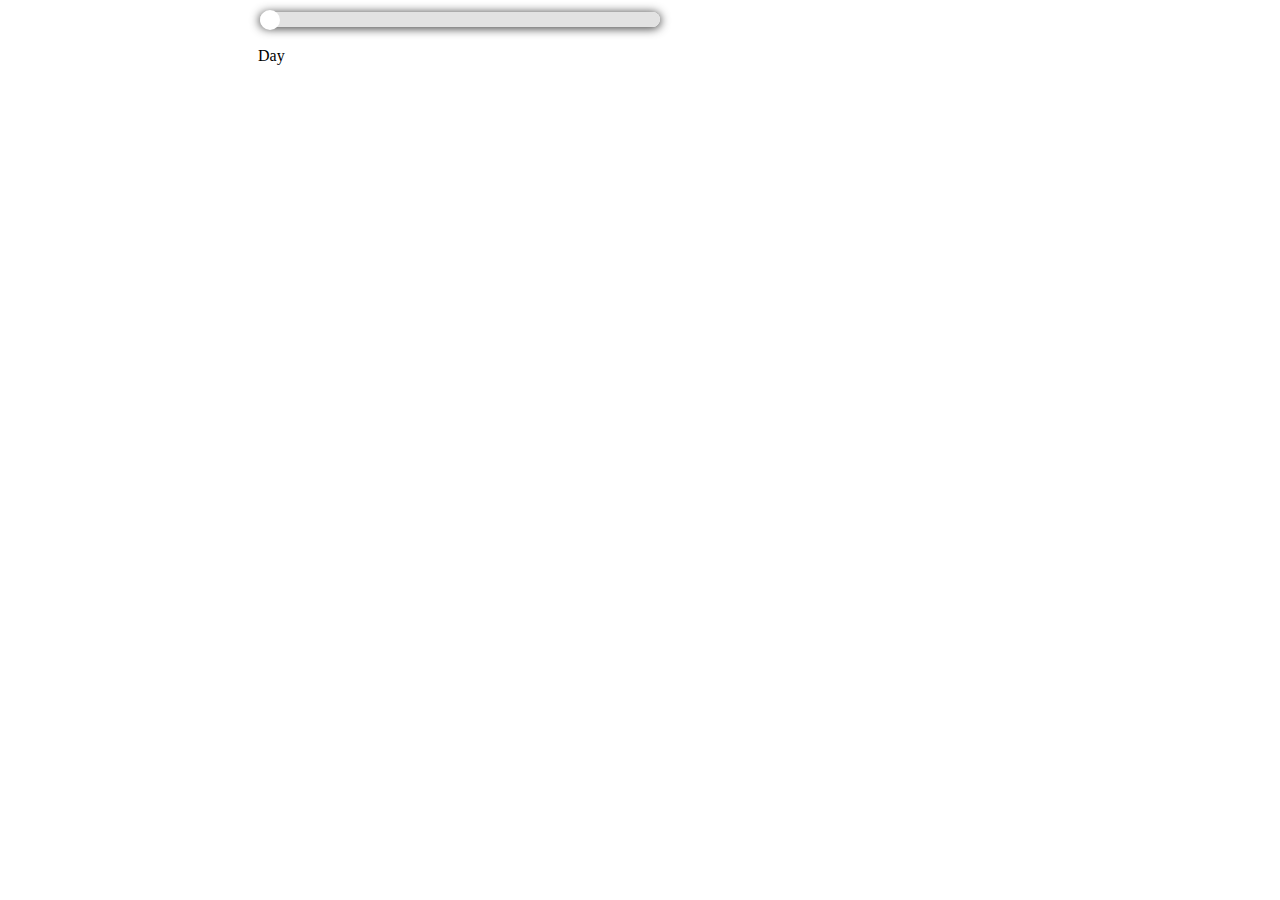
==== index_ryan.html @ 6e3a1dca "c code" ====
<!DOCTYPE html>
<html lang="en">
<head>
    <meta charset="UTF-8">
    <meta name="viewport" content="width=device-width, initial-scale=1.0">
    <title>worldmap</title>
    <link rel="stylesheet" href="./static/css/map-style.css" />

</head>
<body>
    <div id="US-map"></div>
    <div class="slideContainer">
        <input type="range" min="1", max="100" value="1" id="myRange" class="slider">
        <p>Day <span id="value"></span></p>
      </div>

    <script src="https://d3js.org/d3.v5.js"></script>
    <script src="//d3js.org/topojson.v1.min.js"></script>
    <script src="static/js/covid-map.js"></script>
    <script src="static/js/tooltip.js"></script>

    
    
</body>
</html>
---- static/css/map-style.css ----
svg {
    background: none;
}

.state {
    fill: none;
    stroke: #333;
    stroke-width: 0.5;
}

.county {
    fill: #e3e3e3;
    stroke: #fff;
    stroke-width: 0.15;
}

.covid-confirmed {
    /* fill: red; */
    /* transition: fill 3s ease; */
    stroke-width: 0.05;
    stroke: seashell;
    opacity: 0.7;
}

.slideContainer {
    width: 400px;
    margin-top: 10px;
    margin-left: 250px;
  }
  
  /* .slider::after {
    content: 'Day 100';
    color: black;
    font-size: 1rem;
    position: absolute;
    left: 72%;
    bottom: 35%;
  }
  .slider::before {
    content: 'Day 1';
    color: black;
    font-size: 1rem;
    position: absolute;
    left: 1%;
    bottom: 35%; */
  /* } */
  .slider{
    -webkit-appearance: none;
    width: 100%;
    height: 15px;
    background: linear-gradient(90deg, rgb(214,214,214) 60%, rgb(214,214,214) 60%);
    outline: none;
    opacity: 0.7;
    -webkit-transition: 0.2s;
    transition: opacity 0.2s;
    border-radius: 12px;
    box-shadow: 0px 1px 10px 1px black;
  }
  
  .slider:hover {
    opacity: 1;
  }
  
  .slider::-webkit-slider-thumb {
    -webkit-appearance: none;
    appearance: none;
    width:20px;
    height:20px;
    background: white;
    border-radius: 50%;
    cursor: pointer;
  }

  div.tooltip {	
    position: absolute;			
    text-align: center;			
    width: 60px;					
    height: 28px;					
    padding: 2px;				
    font: 12px sans-serif;		
    background: lightsteelblue;	
    border: 0px;		
    border-radius: 8px;			
    pointer-events: none;			
}
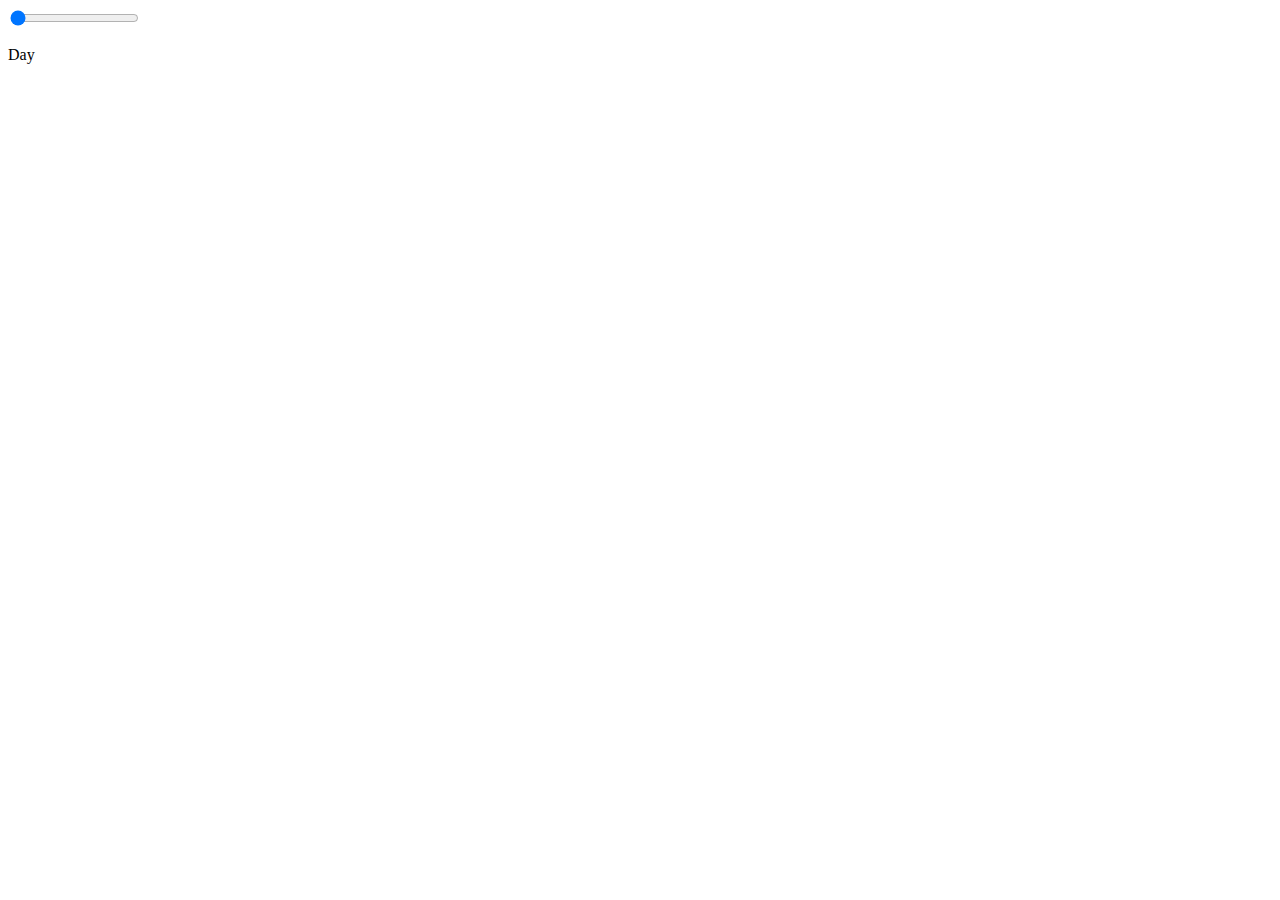
==== commit 51a52fea: "only my files" ====
--- a/index_ryan.html
+++ b/index_ryan.html
@@ -5,6 +5,7 @@
     <meta name="viewport" content="width=device-width, initial-scale=1.0">
     <title>worldmap</title>
     <link rel="stylesheet" href="./static/css/map-style.css" />
+    <link rel="stylesheet" href="./static/css/tooltip.css" />
 
 </head>
 <body>
@@ -18,6 +19,7 @@
     <script src="//d3js.org/topojson.v1.min.js"></script>
     <script src="static/js/covid-map.js"></script>
     <script src="static/js/tooltip.js"></script>
+    <script src="static/js/overlay.js"></script>
 
     
     
--- a/static/css/tooltip.css
+++ b/static/css/tooltip.css
@@ -0,0 +1,12 @@
+div.tooltip {	
+    position: absolute;			
+    text-align: center;			
+    width: 60px;					
+    height: 28px;					
+    padding: 2px;				
+    font: 12px sans-serif;		
+    background: lightsteelblue;	
+    border: 0px;		
+    border-radius: 8px;			
+    pointer-events: none;			
+}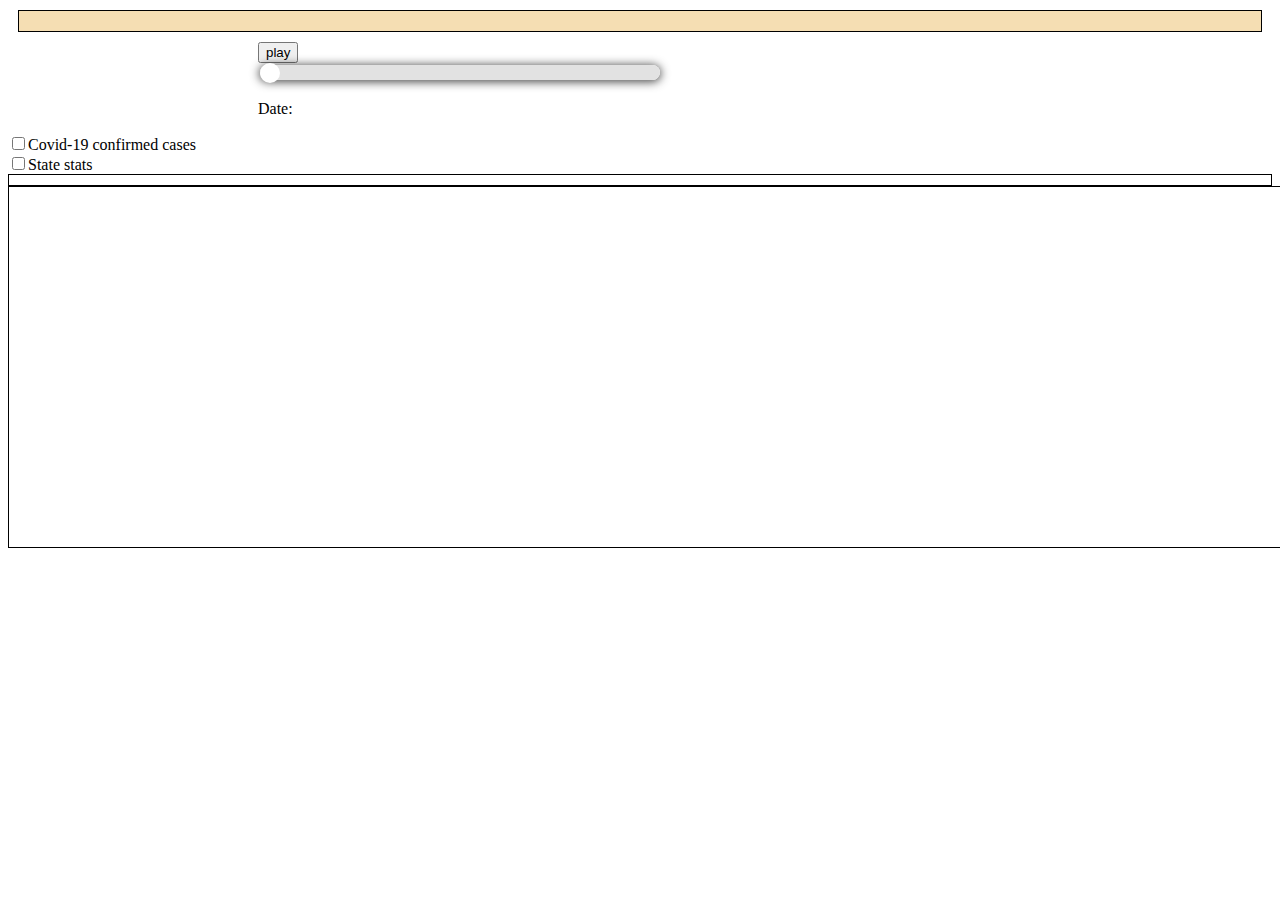
==== commit 66303b33: "added checkbox" ====
--- a/index_ryan.html
+++ b/index_ryan.html
@@ -5,21 +5,43 @@
     <meta name="viewport" content="width=device-width, initial-scale=1.0">
     <title>worldmap</title>
     <link rel="stylesheet" href="./static/css/map-style.css" />
+    <link rel="stylesheet" href="./static/css/style.css" />
     <link rel="stylesheet" href="./static/css/tooltip.css" />
+
 
 </head>
 <body>
     <div id="US-map"></div>
     <div class="slideContainer">
-        <input type="range" min="1", max="100" value="1" id="myRange" class="slider">
-        <p>Day <span id="value"></span></p>
+        <button type="button" id="play-button">play</button>
+        <span><input type="range" min="1", max="100" value="1" id="myRange" class="slider"></span>
+        <p>Date: <span id="value"></span></p>
       </div>
+    <div class="checkbox-container">
+      <input type="checkbox" name="circle-layer">Covid-19 confirmed cases <br>
+      <input type="checkbox" name="marker-layer">State stats
+
+    </div>
+    <div class="parent-container1">
+        <div class="container" id="scatter"></div>
+        <!--bar chart container ends here-->
+      </div>
+    <div class="parent-container2">
+        <div class="container" id="stacked_bar_chart">
+
+        </div>
+        <!--bar chart container ends here-->
+    </div>
 
     <script src="https://d3js.org/d3.v5.js"></script>
+    <script src="https://cdn.plot.ly/plotly-latest.min.js"></script>
     <script src="//d3js.org/topojson.v1.min.js"></script>
     <script src="static/js/covid-map.js"></script>
-    <script src="static/js/tooltip.js"></script>
-    <script src="static/js/overlay.js"></script>
+    <script src="./static/js/scatter_plot.js"></script>
+    <script src="static/js/bar_chart.js"></script>
+    <!-- <script src="static/js/overlay.js"></script> -->
+
+
 
     
     
--- a/static/css/map-style.css
+++ b/static/css/map-style.css
@@ -0,0 +1,116 @@
+svg {
+    background:none;
+    width: 100%;
+    height: auto;
+}
+
+.state {
+    fill: none;
+    stroke: #333;
+    stroke-width: 0.5;
+}
+
+.county {
+    fill: #d8d8d8;
+    stroke: #fff;
+    stroke-width: 0.15;
+    opacity: 0.7;
+}
+.map-layer{  
+  border: solid;
+  border-color: black;
+  border-width: 1px;
+}
+
+.covid-confirmed {
+    /* fill: red; */
+    /* transition: fill 3s ease; */
+    stroke-width: 0.05;
+    stroke: seashell;
+    opacity: 0.7;
+}
+
+.slideContainer {
+    width: 400px;
+    margin-top: 10px;
+    margin-left: 250px;       
+  }
+  
+  /* .slider::after {
+    content: 'Day 100';
+    color: black;
+    font-size: 1rem;
+    position: absolute;
+    left: 72%;
+    bottom: 35%;
+  }
+  .slider::before {
+    content: 'Day 1';
+    color: black;
+    font-size: 1rem;
+    position: absolute;
+    left: 1%;
+    bottom: 35%; */
+  /* } */
+  .slider{
+    -webkit-appearance: none;
+    width: 100%;
+    height: 15px;
+    background: linear-gradient(90deg, rgb(214,214,214) 60%, rgb(214,214,214) 60%);
+    outline: none;
+    opacity: 0.7;
+    -webkit-transition: 0.2s;
+    transition: opacity 0.2s;
+    border-radius: 12px;
+    box-shadow: 0px 1px 10px 1px black;
+  }
+  
+  .slider:hover {
+    opacity: 1;
+  }
+  
+  .slider::-webkit-slider-thumb {
+    -webkit-appearance: none;
+    appearance: none;
+    width:20px;
+    height:20px;
+    background: white;
+    border-radius: 50%;
+    cursor: pointer;
+  }
+  #US-map{
+    border:solid;
+    border-width: 1px;
+    border-color: black;
+    padding: 10px;
+    margin: 10px;
+    background-color: wheat;
+  }
+  .container{
+    border:solid;
+    border-width: 1px;
+    border-color: black;
+    /* margin:auto; */
+    padding:5px;
+  }
+  #heading-container{
+    /* background-color:wheat; */
+    width:50%;
+  }
+  #visualization-container{
+    background-color:lightblue;
+    width:50%;
+  }
+  #charts-container{
+    background-color: thistle;
+    width:95%;
+  }
+  #map-container{
+    background-color: wheat;
+  }
+  #footnotes-container{
+    border:solid;
+    border-color: black;
+    border-width: 1px;
+    background-color: beige;
+  }--- a/static/css/style.css
+++ b/static/css/style.css
@@ -0,0 +1,19 @@
+#stacked_bar_chart{
+  border: solid;
+  border-width: 1px;
+  border-color: black;
+  /* margin:50px; */
+  /* padding:10px;   */
+  width: 100%;
+  height: 350px;
+}
+#scatter-plot{
+  border: solid;
+  border-width: 1px;
+  border-color: black;
+  /* margin:50px; */
+  /* padding:100px;   */
+  width: 100%;
+  height: 350px;
+  background-color:lightgray;
+}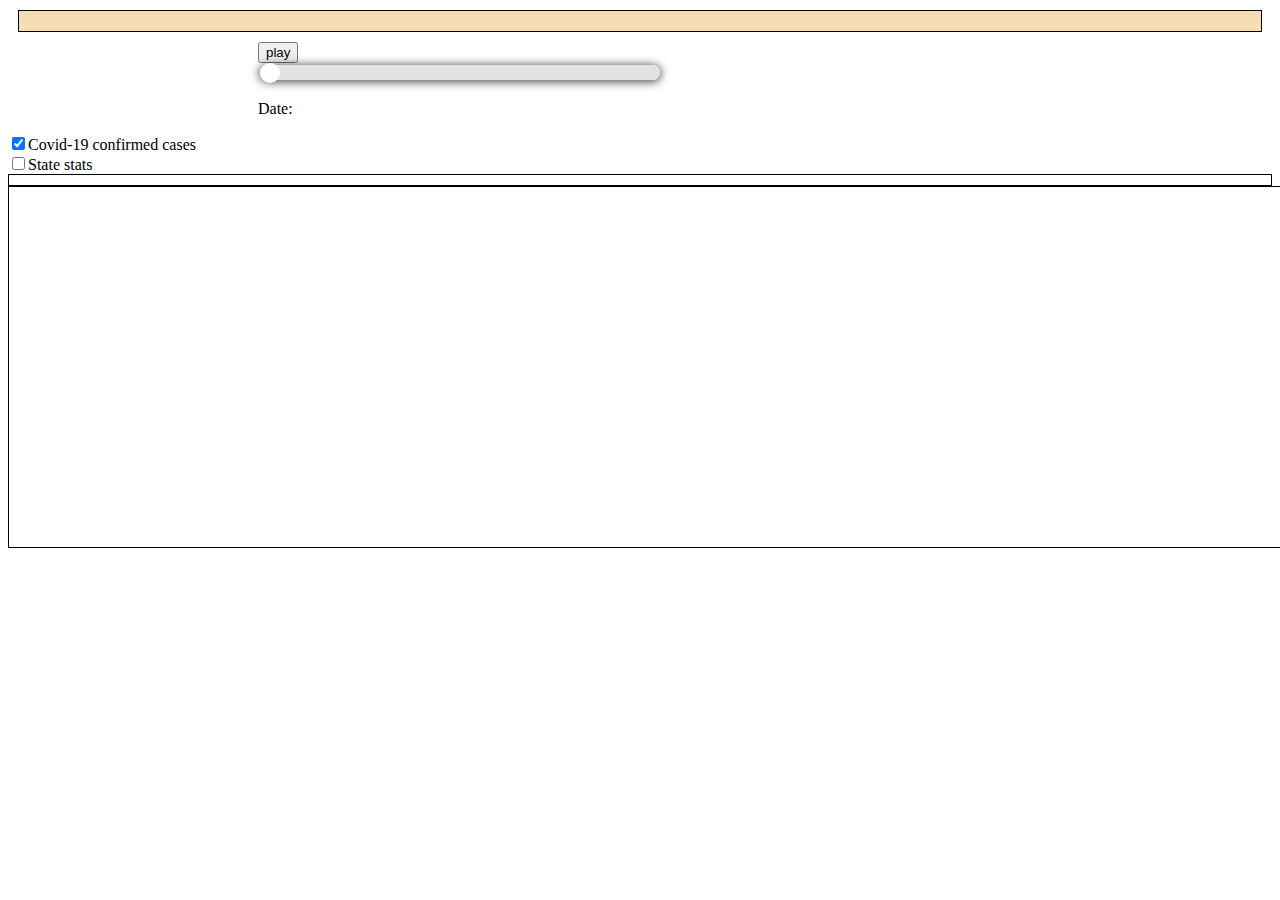
==== commit ea73fdc1: "setting covid-19 checkbox default" ====
--- a/index_ryan.html
+++ b/index_ryan.html
@@ -18,7 +18,7 @@
         <p>Date: <span id="value"></span></p>
       </div>
     <div class="checkbox-container">
-      <input type="checkbox" name="circle-layer">Covid-19 confirmed cases <br>
+      <input type="checkbox" name="circle-layer" checked>Covid-19 confirmed cases <br>
       <input type="checkbox" name="marker-layer">State stats
 
     </div>
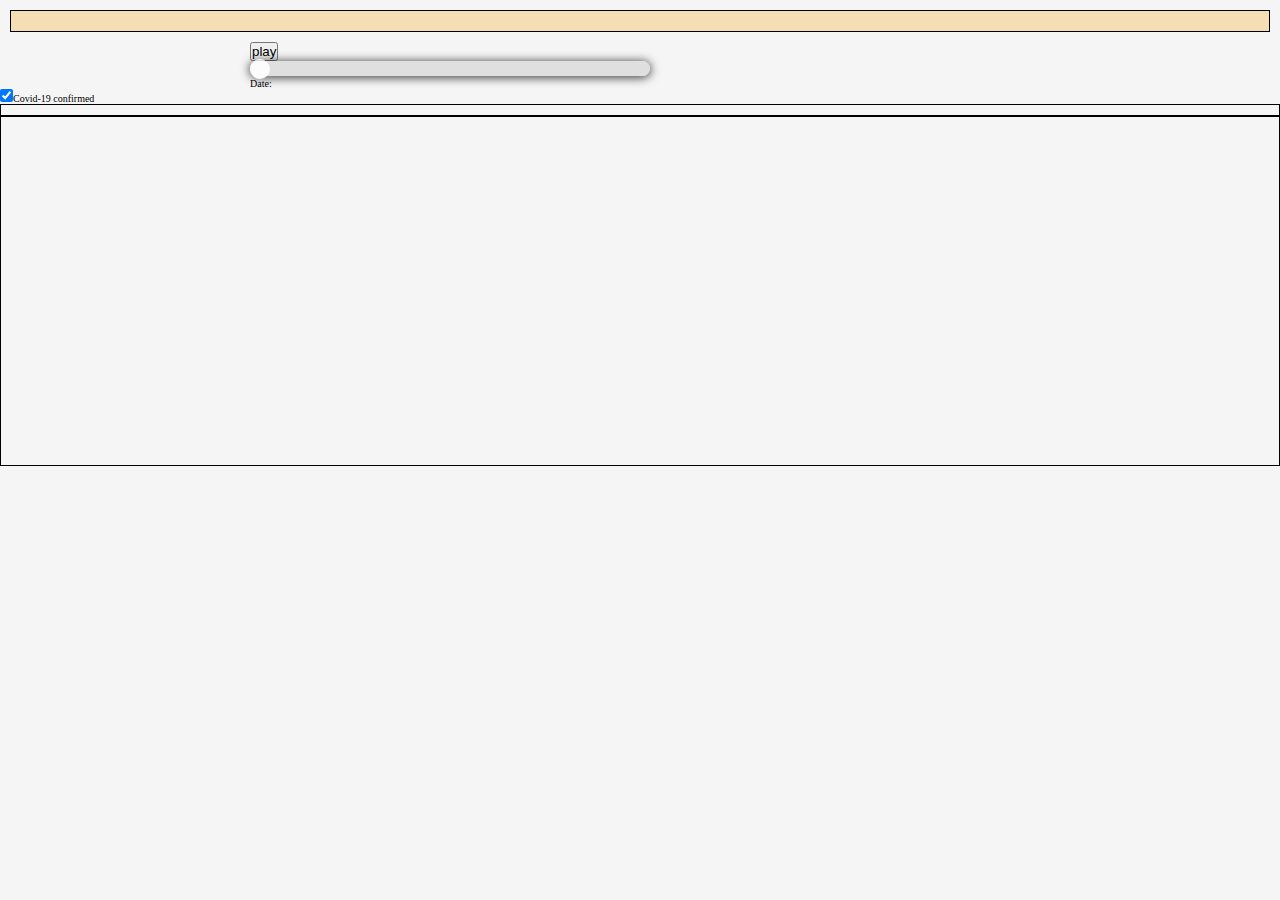
==== commit a18ba277: "Made CSS progress" ====
--- a/index_ryan.html
+++ b/index_ryan.html
@@ -1,36 +1,42 @@
 <!DOCTYPE html>
 <html lang="en">
-<head>
-    <meta charset="UTF-8">
-    <meta name="viewport" content="width=device-width, initial-scale=1.0">
+  <head>
+    <meta charset="UTF-8" />
+    <meta name="viewport" content="width=device-width, initial-scale=1.0" />
     <title>worldmap</title>
-    <link rel="stylesheet" href="./static/css/map-style.css" />
+    <!-- <link rel="stylesheet" href="./static/css/map-style.css" /> -->
     <link rel="stylesheet" href="./static/css/style.css" />
     <link rel="stylesheet" href="./static/css/tooltip.css" />
+  </head>
 
-
-</head>
-<body>
+  <body>
     <div id="US-map"></div>
     <div class="slideContainer">
-        <button type="button" id="play-button">play</button>
-        <span><input type="range" min="1", max="100" value="1" id="myRange" class="slider"></span>
-        <p>Date: <span id="value"></span></p>
-      </div>
+      <button type="button" id="play-button">play</button>
+      <span
+        ><input
+          type="range"
+          min="1"
+          ,
+          max="100"
+          value="1"
+          id="myRange"
+          class="slider"
+      /></span>
+      <p>Date: <span id="value"></span></p>
+    </div>
     <div class="checkbox-container">
-      <input type="checkbox" name="circle-layer" checked>Covid-19 confirmed cases <br>
-      <input type="checkbox" name="marker-layer">State stats
-
+      <input type="checkbox" name="circle-layer" checked />Covid-19 confirmed
+      <!-- cases <br />
+      <input type="checkbox" name="marker-layer" />State stats -->
     </div>
     <div class="parent-container1">
-        <div class="container" id="scatter"></div>
-        <!--bar chart container ends here-->
-      </div>
+      <div class="container" id="scatter"></div>
+      <!--bar chart container ends here-->
+    </div>
     <div class="parent-container2">
-        <div class="container" id="stacked_bar_chart">
-
-        </div>
-        <!--bar chart container ends here-->
+      <div class="container" id="stacked_bar_chart"></div>
+      <!--bar chart container ends here-->
     </div>
 
     <script src="https://d3js.org/d3.v5.js"></script>
@@ -40,10 +46,5 @@
     <script src="./static/js/scatter_plot.js"></script>
     <script src="static/js/bar_chart.js"></script>
     <!-- <script src="static/js/overlay.js"></script> -->
-
-
-
-    
-    
-</body>
-</html>+  </body>
+</html>
--- a/static/css/map-style.css
+++ b/static/css/map-style.css
@@ -1,42 +1,42 @@
 svg {
-    background:none;
-    width: 100%;
-    height: auto;
+  background: none;
+  width: 100%;
+  height: auto;
 }
 
 .state {
-    fill: none;
-    stroke: #333;
-    stroke-width: 0.5;
+  fill: none;
+  stroke: #333;
+  stroke-width: 0.5;
 }
 
 .county {
-    fill: #d8d8d8;
-    stroke: #fff;
-    stroke-width: 0.15;
-    opacity: 0.7;
+  fill: #d8d8d8;
+  stroke: #fff;
+  stroke-width: 0.15;
+  opacity: 0.7;
 }
-.map-layer{  
+.map-layer {
   border: solid;
   border-color: black;
   border-width: 1px;
 }
 
 .covid-confirmed {
-    /* fill: red; */
-    /* transition: fill 3s ease; */
-    stroke-width: 0.05;
-    stroke: seashell;
-    opacity: 0.7;
+  /* fill: red; */
+  /* transition: fill 3s ease; */
+  stroke-width: 0.05;
+  stroke: seashell;
+  opacity: 0.7;
 }
 
 .slideContainer {
-    width: 400px;
-    margin-top: 10px;
-    margin-left: 250px;       
-  }
-  
-  /* .slider::after {
+  width: 400px;
+  margin-top: 10px;
+  margin-left: 250px;
+}
+
+/* .slider::after {
     content: 'Day 100';
     color: black;
     font-size: 1rem;
@@ -51,66 +51,70 @@
     position: absolute;
     left: 1%;
     bottom: 35%; */
-  /* } */
-  .slider{
-    -webkit-appearance: none;
-    width: 100%;
-    height: 15px;
-    background: linear-gradient(90deg, rgb(214,214,214) 60%, rgb(214,214,214) 60%);
-    outline: none;
-    opacity: 0.7;
-    -webkit-transition: 0.2s;
-    transition: opacity 0.2s;
-    border-radius: 12px;
-    box-shadow: 0px 1px 10px 1px black;
-  }
-  
-  .slider:hover {
-    opacity: 1;
-  }
-  
-  .slider::-webkit-slider-thumb {
-    -webkit-appearance: none;
-    appearance: none;
-    width:20px;
-    height:20px;
-    background: white;
-    border-radius: 50%;
-    cursor: pointer;
-  }
-  #US-map{
-    border:solid;
-    border-width: 1px;
-    border-color: black;
-    padding: 10px;
-    margin: 10px;
-    background-color: wheat;
-  }
-  .container{
-    border:solid;
-    border-width: 1px;
-    border-color: black;
-    /* margin:auto; */
-    padding:5px;
-  }
-  #heading-container{
-    /* background-color:wheat; */
-    width:50%;
-  }
-  #visualization-container{
-    background-color:lightblue;
-    width:50%;
-  }
-  #charts-container{
-    background-color: thistle;
-    width:95%;
-  }
-  #map-container{
-    background-color: wheat;
-  }
-  #footnotes-container{
-    border:solid;
-    border-color: black;
-    border-width: 1px;
-    background-color: beige;
-  }+/* } */
+.slider {
+  -webkit-appearance: none;
+  width: 100%;
+  height: 15px;
+  background: linear-gradient(
+    90deg,
+    rgb(214, 214, 214) 60%,
+    rgb(214, 214, 214) 60%
+  );
+  outline: none;
+  opacity: 0.7;
+  -webkit-transition: 0.2s;
+  transition: opacity 0.2s;
+  border-radius: 12px;
+  box-shadow: 0px 1px 10px 1px black;
+}
+
+.slider:hover {
+  opacity: 1;
+}
+
+.slider::-webkit-slider-thumb {
+  -webkit-appearance: none;
+  appearance: none;
+  width: 20px;
+  height: 20px;
+  background: white;
+  border-radius: 50%;
+  cursor: pointer;
+}
+#US-map {
+  border: solid;
+  border-width: 1px;
+  border-color: black;
+  padding: 10px;
+  margin: 10px;
+  background-color: wheat;
+}
+.container {
+  border: solid;
+  border-width: 1px;
+  border-color: black;
+  /* margin:auto; */
+  padding: 5px;
+}
+#heading-container {
+  /* background-color:wheat; */
+  width: 50%;
+}
+#visualization-container {
+  background-color: lightblue;
+  width: 100%;
+}
+#charts-container {
+  background-color: thistle;
+  width: 95%;
+}
+#map-container {
+  background-color: wheat;
+}
+#footnotes-container {
+  border: solid;
+  border-color: black;
+  border-width: 1px;
+  background-color: beige;
+}
--- a/static/css/style.css
+++ b/static/css/style.css
@@ -1,4 +1,42 @@
-#stacked_bar_chart{
+*,
+*::before,
+*::after {
+  margin: 0;
+  padding: 0;
+  box-sizing: inherit;
+}
+
+html {
+  box-sizing: border-box;
+  font-size: 62.5%;
+}
+
+.navbar {
+  background-color: rgb(40, 51, 74) !important;
+  /* color: white; */
+  font-family: sans-serif;
+  font-size: 30px;
+  height: 150px;
+  /* background-color:wheat; */
+  /* width: 50%; */
+}
+
+body {
+  background-color: rgb(245, 245, 245);
+}
+
+.navbar-light .navbar-brand {
+  color: white;
+  font-size: 50px;
+  padding: 0rem;
+  padding-left: 4rem;
+}
+
+.nav-link {
+  color: white;
+}
+
+#stacked_bar_chart {
   border: solid;
   border-width: 1px;
   border-color: black;
@@ -7,7 +45,7 @@
   width: 100%;
   height: 350px;
 }
-#scatter-plot{
+#scatter-plot {
   border: solid;
   border-width: 1px;
   border-color: black;
@@ -15,5 +53,136 @@
   /* padding:100px;   */
   width: 100%;
   height: 350px;
-  background-color:lightgray;
-}+  background-color: lightgray;
+}
+
+svg {
+  background: none;
+  width: 100%;
+}
+
+.state {
+  fill: none;
+  stroke: #333;
+  stroke-width: 0.5;
+}
+
+.county {
+  fill: #d8d8d8;
+  stroke: #fff;
+  stroke-width: 0.15;
+  opacity: 0.7;
+}
+.map-layer {
+  border: solid;
+  border-color: black;
+  border-width: 1px;
+}
+
+.covid-confirmed {
+  /* fill: red; */
+  /* transition: fill 3s ease; */
+  stroke-width: 0.05;
+  stroke: seashell;
+  opacity: 0.7;
+}
+
+#visualization-container {
+  height: 100%;
+}
+#visualization-container > .row {
+  height: 100%;
+}
+
+.slideContainer {
+  width: 400px;
+  margin-top: 10px;
+  margin-left: 250px;
+}
+
+/* .slider::after {
+    content: 'Day 100';
+    color: black;
+    font-size: 1rem;
+    position: absolute;
+    left: 72%;
+    bottom: 35%;
+  }
+  .slider::before {
+    content: 'Day 1';
+    color: black;
+    font-size: 1rem;
+    position: absolute;
+    left: 1%;
+    bottom: 35%; */
+/* } */
+.slider {
+  -webkit-appearance: none;
+  width: 100%;
+  height: 15px;
+  background: linear-gradient(
+    90deg,
+    rgb(214, 214, 214) 60%,
+    rgb(214, 214, 214) 60%
+  );
+  outline: none;
+  opacity: 0.7;
+  -webkit-transition: 0.2s;
+  transition: opacity 0.2s;
+  border-radius: 12px;
+  box-shadow: 0px 1px 10px 1px black;
+}
+
+.slider:hover {
+  opacity: 1;
+}
+
+.slider::-webkit-slider-thumb {
+  -webkit-appearance: none;
+  appearance: none;
+  width: 20px;
+  height: 20px;
+  background: white;
+  border-radius: 50%;
+  cursor: pointer;
+}
+#US-map {
+  border: solid;
+  border-width: 1px;
+  border-color: black;
+  padding: 10px;
+  margin: 10px;
+  background-color: wheat;
+}
+.container {
+  border: solid;
+  border-width: 1px;
+  border-color: black;
+  /* margin:auto; */
+  padding: 5px;
+}
+
+#charts-container {
+  background-color: thistle;
+  width: 95%;
+}
+#map-container {
+  background-color: wheat;
+  height: 120rem;
+}
+#footnotes-container {
+  border: solid;
+  border-color: black;
+  border-width: 1px;
+  background-color: beige;
+}
+#checkbox_container {
+  border: solid;
+  border-width: 1px;
+  border-color: black;
+  margin:auto;
+  /* padding:100px;   */
+  width: 50%;
+  /* height: 350px; */
+  background-color: lightgray;
+}
--- a/static/css/tooltip.css
+++ b/static/css/tooltip.css
@@ -1,8 +1,8 @@
 div.tooltip {	
     position: absolute;			
     text-align: center;			
-    width: 60px;					
-    height: 28px;					
+    width: auto;					
+    height: auto;					
     padding: 2px;				
     font: 12px sans-serif;		
     background: lightsteelblue;	
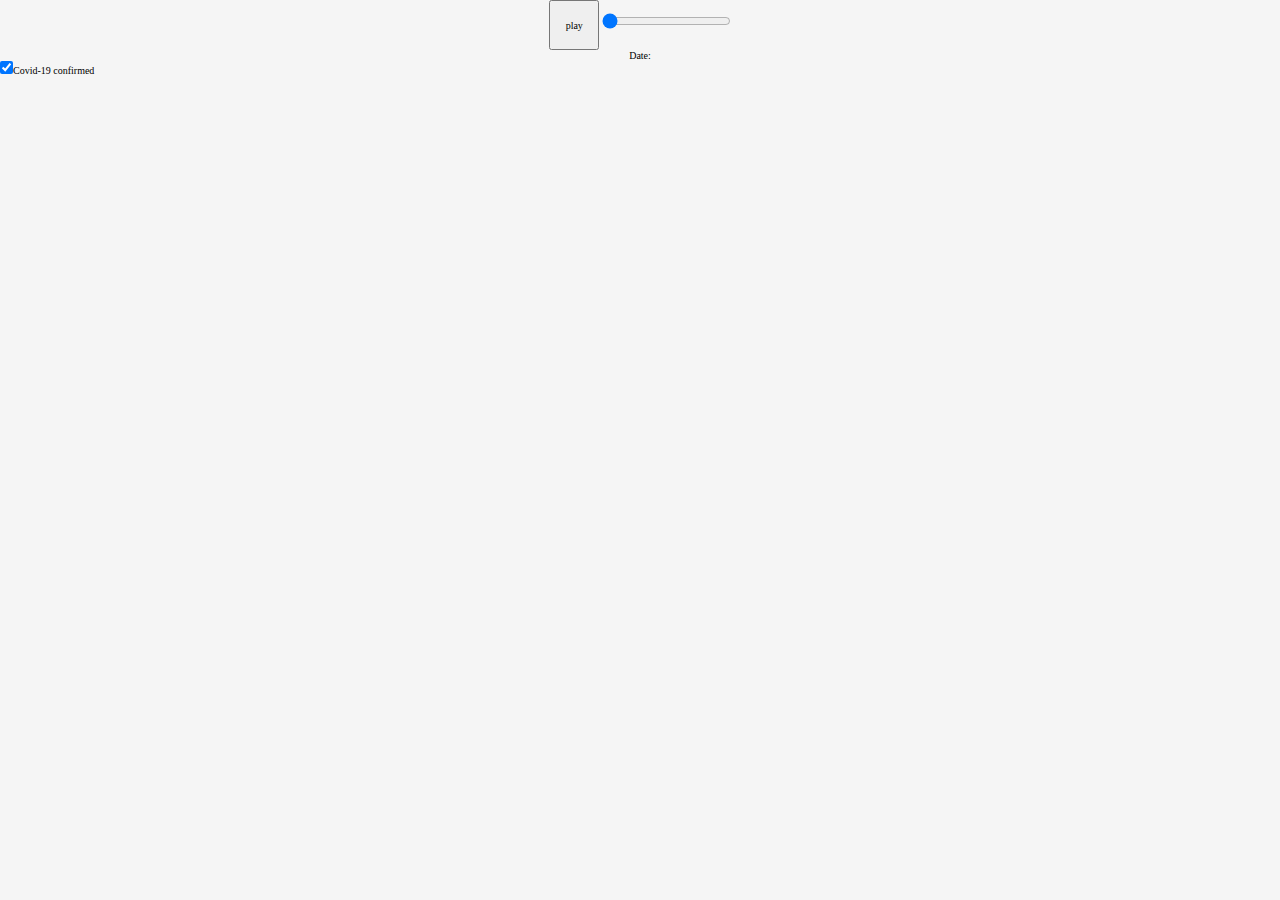
==== commit bcc331ab: "Fixing merge conflict" ====
--- a/index_ryan.html
+++ b/index_ryan.html
@@ -6,6 +6,11 @@
     <title>worldmap</title>
     <!-- <link rel="stylesheet" href="./static/css/map-style.css" /> -->
     <link rel="stylesheet" href="./static/css/style.css" />
+    <link
+      rel="stylesheet"
+      type="text/css"
+      href="{{ url_for('static',filename='css/style.css') }}"
+    />
     <link rel="stylesheet" href="./static/css/tooltip.css" />
   </head>
 
--- a/static/css/style.css
+++ b/static/css/style.css
@@ -11,54 +11,80 @@
   font-size: 62.5%;
 }
 
-.navbar {
-  background-color: rgb(40, 51, 74) !important;
-  /* color: white; */
-  font-family: sans-serif;
-  font-size: 30px;
-  height: 150px;
-  /* background-color:wheat; */
-  /* width: 50%; */
-}
-
 body {
   background-color: rgb(245, 245, 245);
 }
 
+/* CSS for navbar */
+.navbar {
+  background-color: rgb(40, 51, 74) !important;
+  font-family: "Roboto Slab", serif;
+  font-size: 20px;
+  height: 8rem;
+  margin-bottom: 1rem;
+}
+
 .navbar-light .navbar-brand {
   color: white;
-  font-size: 50px;
+  font-size: 30px;
   padding: 0rem;
   padding-left: 4rem;
 }
 
-.nav-link {
-  color: white;
+a {
+  color: white !important;
 }
 
-#stacked_bar_chart {
-  border: solid;
+/* CSS for update data button  */
+.btn {
+  font-size: 20px;
+  font-family: "Roboto Slab", serif;
+}
+
+h5 {
+  font-size: 10px;
+  font-family: "Roboto Slab", serif;
+}
+
+/* CSS for US Map */
+#map-container {
+  background-color: white;
+  padding: 0;
+}
+
+.map-svg {
+  display: block;
+  margin: auto;
+}
+
+.slideContainer {
+  text-align: center;
+  /* padding: 10rem; */
+  /* margin-top: 1rem;
+  margin-left: 3rem; */
+}
+
+#play-button {
+  width: 5rem;
+  height: 5rem;
+  font-size: 10px;
+  font-family: "Roboto Slab", serif;
+}
+.current-date {
+  font-size: 10px;
+  font-family: "Roboto Slab", serif;
+}
+
+#checkbox_container {
+  border: sold;
   border-width: 1px;
   border-color: black;
-  /* margin:50px; */
-  /* padding:10px;   */
-  width: 100%;
-  height: 350px;
-}
-#scatter-plot {
-  border: solid;
-  border-width: 1px;
-  border-color: black;
-  /* margin:50px; */
-  /* padding:100px;   */
-  width: 100%;
-  height: 350px;
+  text-align: center;
+  margin: auto;
+  width: 50%;
   background-color: lightgray;
-}
-
-svg {
-  background: none;
-  width: 100%;
+  font-size: 10px;
+  font-family: "Roboto Slab", serif;
 }
 
 .state {
@@ -73,116 +99,28 @@
   stroke-width: 0.15;
   opacity: 0.7;
 }
-.map-layer {
-  border: solid;
-  border-color: black;
-  border-width: 1px;
+
+/* CSS for barchart and scatter plot */
+#charts-container {
+  padding: 0;
 }
 
-.covid-confirmed {
-  /* fill: red; */
-  /* transition: fill 3s ease; */
-  stroke-width: 0.05;
-  stroke: seashell;
-  opacity: 0.7;
+h4 {
+  background-color: rgb(40, 51, 74);
+  color: White;
+  text-align: center;
+  font-size: 18px;
+  font-family: "Roboto Slab", serif;
+  font-weight: bold;
 }
 
-#visualization-container {
-  height: 100%;
-}
-#visualization-container > .row {
-  height: 100%;
+/* CSS for comments  */
+#footnotes-container {
+  margin-top: 2rem;
+  background-color: white !important;
 }
 
-.slideContainer {
-  width: 400px;
-  margin-top: 10px;
-  margin-left: 250px;
+p {
+  font-size: 10px;
+  font-family: "Roboto Slab", serif;
 }
-
-/* .slider::after {
-    content: 'Day 100';
-    color: black;
-    font-size: 1rem;
-    position: absolute;
-    left: 72%;
-    bottom: 35%;
-  }
-  .slider::before {
-    content: 'Day 1';
-    color: black;
-    font-size: 1rem;
-    position: absolute;
-    left: 1%;
-    bottom: 35%; */
-/* } */
-.slider {
-  -webkit-appearance: none;
-  width: 100%;
-  height: 15px;
-  background: linear-gradient(
-    90deg,
-    rgb(214, 214, 214) 60%,
-    rgb(214, 214, 214) 60%
-  );
-  outline: none;
-  opacity: 0.7;
-  -webkit-transition: 0.2s;
-  transition: opacity 0.2s;
-  border-radius: 12px;
-  box-shadow: 0px 1px 10px 1px black;
-}
-
-.slider:hover {
-  opacity: 1;
-}
-
-.slider::-webkit-slider-thumb {
-  -webkit-appearance: none;
-  appearance: none;
-  width: 20px;
-  height: 20px;
-  background: white;
-  border-radius: 50%;
-  cursor: pointer;
-}
-#US-map {
-  border: solid;
-  border-width: 1px;
-  border-color: black;
-  padding: 10px;
-  margin: 10px;
-  background-color: wheat;
-}
-.container {
-  border: solid;
-  border-width: 1px;
-  border-color: black;
-  /* margin:auto; */
-  padding: 5px;
-}
-
-#charts-container {
-  background-color: thistle;
-  width: 95%;
-}
-#map-container {
-  background-color: wheat;
-  height: 120rem;
-}
-#footnotes-container {
-  border: solid;
-  border-color: black;
-  border-width: 1px;
-  background-color: beige;
-}
-#checkbox_container {
-  border: solid;
-  border-width: 1px;
-  border-color: black;
-  margin:auto;
-  /* padding:100px;   */
-  width: 50%;
-  /* height: 350px; */
-  background-color: lightgray;
-}
